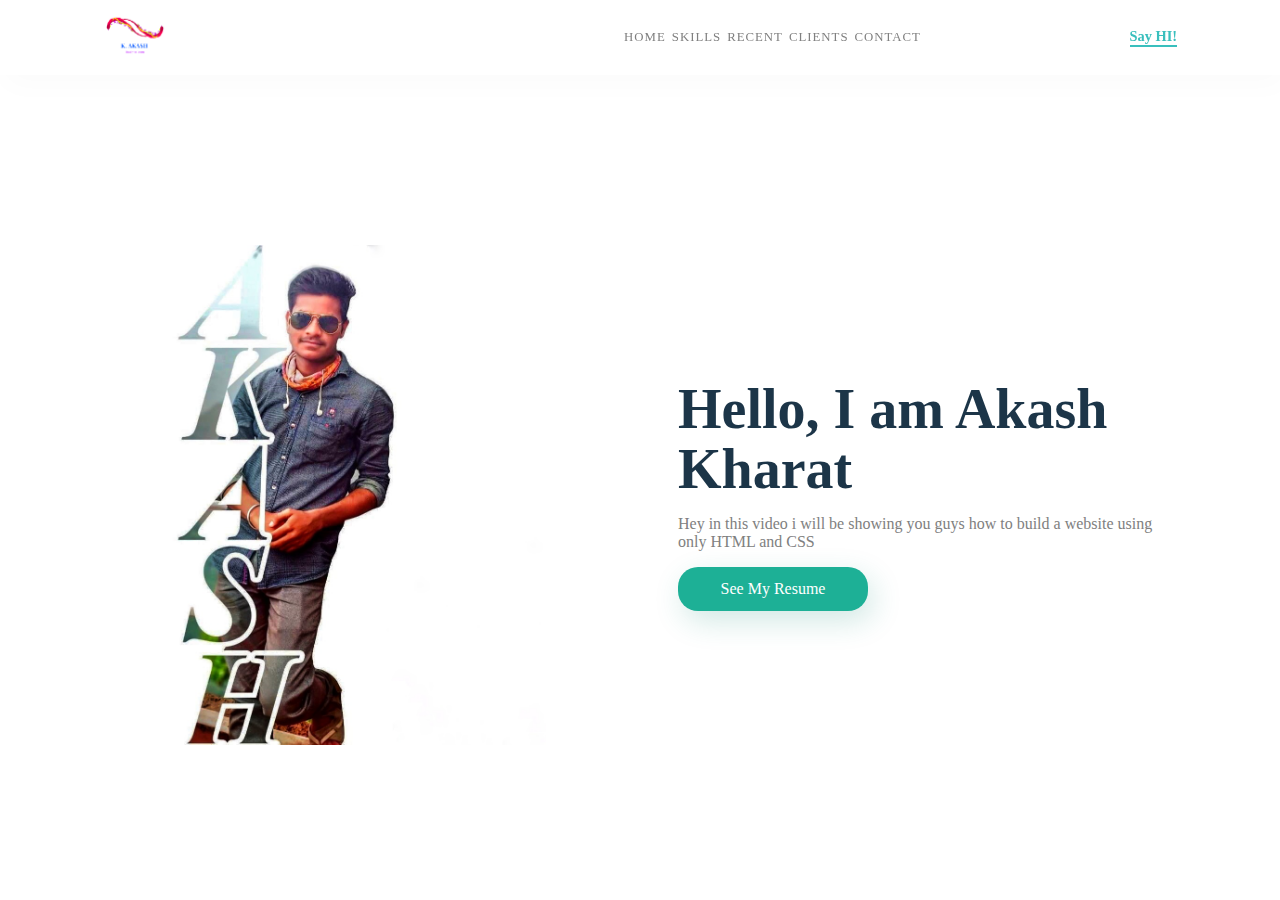
==== index.html @ 97502e10 "Add files via upload" ====
<!DOCTYPE html>
<html>
  <head>
    <meta charset="utf-8">
    <meta name="viewport" content="width=device-width">
    <title>Akash Resume</title>
    <link href="style.css" rel="stylesheet" type="text/css" />
  </head>
  <body>
    <section id="main">
      <nav>
        <a href="#" class="logo">
          <img src="logo.png" alt="the logo of my project">
        </a>
        <span class="menu-space"></span>
        <ul class="menu">
          <li><a href="#">Home</a></li>
          <li><a href="#">Skills</a></li>
          <li><a href="#">Recent</a></li>
          <li><a href="#">Clients</a></li>
          <li><a href="#">Contact</a></li>
        </ul>
        <a href="#" class="hey"><strong> Say HI!</strong></a>

      </nav>
    </section>
    <div class="content">
      <div class="image">
        <img src="photo.jpeg" alt="my photo">
      </div>
      <div class="main-text">
        <h1>Hello, I am Akash Kharat</h1>
        <p> Hey in this video i will be showing you guys how to build a website using only HTML and CSS</p>
        <a href="#" class="resume-btn">See My Resume</a>
  </body>
</html>
---- style.css ----
*{
  box-sizing: border-box;
}

body{
  margin: 0px;
  padding: 0px;
  font: popins;
}

#main{
  width: 100%;
  height: 55vh;
  position: relative;
}
nav{
  display: flex;
  justify-content: space-around;
  align-items: center;
  position: fixed;
  top: 0px;
  left: 0px;
  width: 100%;
  background-color: white;
  box-shadow: 5px 10px 30px rgba(0, 0,0,0.02);
  z-index: 1;
}

.logo img{
  height: 60px;
}

.menu{
  list-style: none;
  display: flex;
}

.menu li a{
  height: 40px;
  line-height: 43px;
  margin: 3px;
  padding: 0px, 22px;
  font-size: 0.8em;
  text-transform: uppercase;
  font-weight: 500;
  letter-spacing: 1px;
  color: gray;
}
a{
  text-decoration: none;
}

.hey{
  color: #39bfbd;
  font-weight: 500;
  font-size: 0.9em;
  border-bottom: 2px solid #39bfbd;
}

.image{
  width: 500px;
  height: 500px;
}

.image img{
  width: 100%;
  height: 100%;
  object-fit: contain;
}
.content{
  display: flex;
  width: 90%;
  justify-content: space-around;
  align-items: center;
  position: absolute;
  left: 50%;
  right: 50%;
  transform: translate(-50%, -50%);
}

.main-text{
  width: 500px;
}

.main-text h1{
  font-size: 3.5em;
  color: #1c3548;
  margin: 0px 0px 10px 0px;
  line-height: 60px;
}
.main-text p{
  color: gray;
}

.resume-btn{
  width: 190px;
  height: 44px;
  display: flex;
  justify-content: center;
  align-items: center;
  color: white;
  background-color: #1db096;
  border-radius: 20px;
  box-shadow: 5px 10px 30px rgba(24,139,119,0.2);
}

.resume-btn:hover{
  background-color: #23cdaf;
  transition: all ease 0.2s;

}

.menu li a:hover{
  background-color: #23cdaf;
  color: white;
  box-shadow: 5px 10px 30px rgba(24,139,119,0.2);
  transition: all ease 0.2s;
}
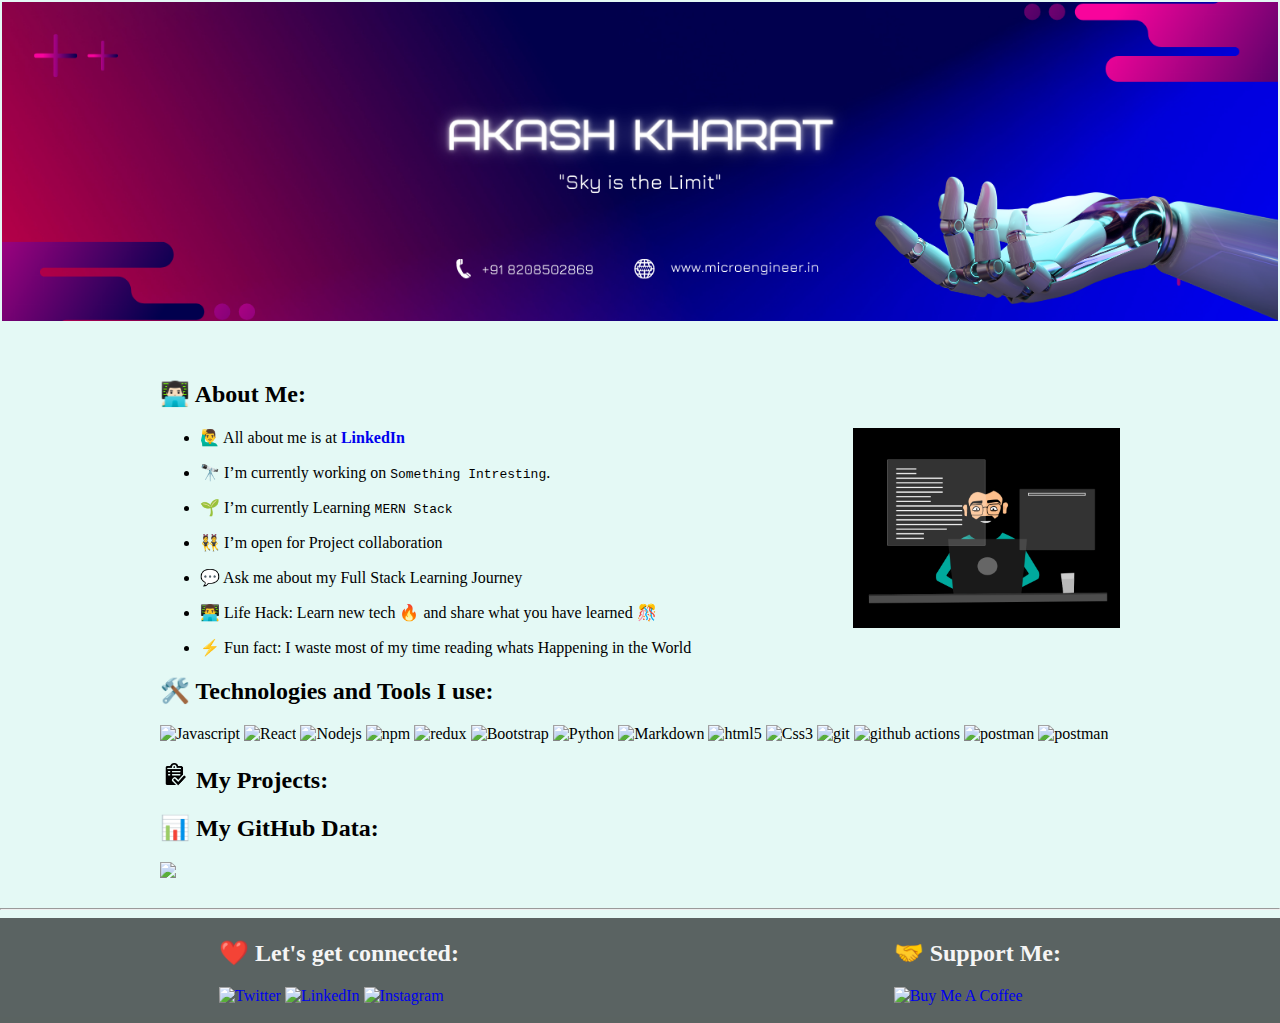
==== commit 0543b78b: "commit me" ====
--- a/index.html
+++ b/index.html
@@ -1,36 +1,201 @@
 <!DOCTYPE html>
-<html>
-  <head>
-    <meta charset="utf-8">
-    <meta name="viewport" content="width=device-width">
-    <title>Akash Resume</title>
+<html lang="en">
+<head>
+    <meta charset="UTF-8">
+    <meta http-equiv="X-UA-Compatible" content="IE=edge">
+    <meta name="viewport" content="width=device-width, initial-scale=1.0">
+    <title>MicroEngineer</title>
+    <script src="https://kit.fontawesome.com/81a1503b83.js" crossorigin="anonymous"></script>
     <link href="style.css" rel="stylesheet" type="text/css" />
   </head>
   <body>
-    <section id="main">
-      <nav>
-        <a href="#" class="logo">
-          <img src="logo.png" alt="the logo of my project">
+    <section class="banner">
+      <div align="center">
+        <a href="./" target="_blank" rel="noopener noreferrer"><img src="./Banner.png" width="100%" /></a>
+        
+      </div>
+    </section>
+    <section class="body">
+      <p><br /></p>
+      <h2 id="-about-me-">👨🏻‍💻 About Me:</h2>
+      <p>
+        <img
+          src="./thoughtworks-gif_dribbble.gif"
+          height="200rem"
+          alt="coder anim gif"
+          align ="right"
+        />
+      </p>
+      <ul>
+        <li>
+          <p>
+            🙋‍♂️ All about me is at
+            <strong><a href="https://www.linkedin.com/in/akash-kharat-037740126/" target="_blank" rel="noopener noreferrer">LinkedIn</a></strong>
+          </p>
+        </li>
+        <li>
+          <p>🔭 I’m currently working on <code>Something Intresting</code>.</p>
+        </li>
+        <li>
+          <p>🌱 I’m currently Learning <code>MERN Stack</code></p>
+        </li>
+        <li>
+          <p>👯 I’m open for Project collaboration </p>
+        </li>
+        <li><p>💬 Ask me about my Full Stack Learning Journey</p></li>
+        <li>
+          <p>
+            👨‍💻 Life Hack: Learn new tech 🔥 and share what you have learned
+            🎊
+          </p>
+        </li>
+        <li>
+          <p>
+            ⚡ Fun fact: I waste most of my time reading whats Happening in the
+            World
+          </p>
+        </li>
+      </ul>
+      <div class="tools">
+        <h2 id="-technologies-and-tools-i-use-">
+        🛠️ Technologies and Tools I use:
+      </h2>
+      <p>
+        <img
+          alt="Javascript"
+          src="https://img.shields.io/badge/JavaScript-323330?style=for-the-badge&logo=javascript&logoColor=F7DF1E"
+          height="25px"
+        />
+        <img
+          alt="React"
+          src="https://img.shields.io/badge/React-20232A?style=for-the-badge&logo=react&logoColor=61DAFB"
+          height="25px"
+        />
+        <img
+          alt="Nodejs"
+          src="https://img.shields.io/badge/-Nodejs-43853d?style=flat-square&logo=Node.js&logoColor=white"
+          height="25px"
+        />
+        <img
+          alt="npm"
+          src="https://img.shields.io/badge/NPM-%23000000.svg?style=for-the-badge&logo=npm&logoColor=white"
+          height="25px"
+        />
+        <img
+          alt="redux"
+          src="https://img.shields.io/badge/-Redux-764ABC?style=flat-square&logo=redux&logoColor=white"
+          height="25px"
+        />
+        <img
+          alt="Bootstrap"
+          src="https://img.shields.io/badge/Bootstrap-563D7C?style=for-the-badge&logo=bootstrap&logoColor=white"
+          height="25px"
+        />
+        <img
+          alt="Python"
+          src="https://img.shields.io/badge/Python-14354C?style=for-the-badge&logo=python&logoColor=white"
+          height="25px"
+        />
+        <img
+          alt="Markdown"
+          src="https://img.shields.io/badge/Markdown-000000?style=for-the-badge&logo=markdown&logoColor=white"
+          height="25px"
+        />
+        <img
+          alt="html5"
+          src="https://img.shields.io/badge/HTML5-E34F26?style=for-the-badge&logo=html5&logoColor=white"
+          height="25px"
+        />
+        <img
+          alt="Css3"
+          src="https://img.shields.io/badge/CSS3-1572B6?style=for-the-badge&logo=css3&logoColor=white"
+          height="25px"
+        />
+        <img
+          alt="git"
+          src="https://img.shields.io/badge/-Git-F05032?style=flat-square&logo=git&logoColor=white"
+          height="25px"
+        />
+        <img
+          alt="github actions"
+          src="https://img.shields.io/badge/-Github_Actions-2088FF?style=flat-square&logo=github-actions&logoColor=white"
+          height="25px"
+        />
+        <img
+          alt="postman"
+          src="https://img.shields.io/badge/-Postman-00C7B7?style=flat-square&logo=postman&logoColor=white"
+          height="25px"
+        />
+        
+        <img
+          alt="postman"
+          src="https://img.shields.io/badge/Firebase-FFCA28?style=for-the-badge&logo=Firebase&logoColor=white"
+          height="25px"
+        />
+      </p>
+      </div>
+      <div class="projects">
+        
+        <h2><img src="./pro.png" width="30px" alt=""> My Projects:</h2>
+      </div>
+      
+      
+      <h2 id="-my-github-data-">📊 My GitHub Data:</h2>
+      <div class="gitdata">
+        <a href="https://github.com/Akash-Kharat/" target="_blank" rel="noopener noreferrer">
+          <img         
+          src="https://github-readme-stats-anuraghazra1.vercel.app/api?username=Akash-Kharat&show_icons=true"
+        />
         </a>
-        <span class="menu-space"></span>
-        <ul class="menu">
-          <li><a href="#">Home</a></li>
-          <li><a href="#">Skills</a></li>
-          <li><a href="#">Recent</a></li>
-          <li><a href="#">Clients</a></li>
-          <li><a href="#">Contact</a></li>
-        </ul>
-        <a href="#" class="hey"><strong> Say HI!</strong></a>
-
-      </nav>
+        <a href="https://github.com/Akash-Kharat/" target="_blank" rel="noopener noreferrer">
+          <img          
+          src="https://github-readme-streak-stats.herokuapp.com/?user=Akash-Kharat&"
+          alt=""
+        /></a>
+        
+      </div>
     </section>
-    <div class="content">
-      <div class="image">
-        <img src="photo.jpeg" alt="my photo">
-      </div>
-      <div class="main-text">
-        <h1>Hello, I am Akash Kharat</h1>
-        <p> Hey in this video i will be showing you guys how to build a website using only HTML and CSS</p>
-        <a href="#" class="resume-btn">See My Resume</a>
+    <br />
+    <hr />
+    <footer>
+    <div class="connect">
+            <h2 id="-let-s-get-connected-">❤️ Let&#39;s get connected:</h2>
+          <p>
+            <a href="https://twitter.com/AkashSince1998" target="_blank"
+              ><img
+                alt="Twitter"
+                src="https://img.shields.io/badge/twitter-%231DA1F2.svg?&style=for-the-badge&logo=twitter&logoColor=white"
+                height="30px"
+            /></a>
+            <a
+              href="https://www.linkedin.com/in/akash-kharat-037740126/"
+              target="_blank"
+              ><img
+                alt="LinkedIn"
+                src="https://img.shields.io/badge/linkedin-%230077B5.svg?&style=for-the-badge&logo=linkedin&logoColor=white"
+                height="30px"
+            /></a>
+            <a href="https://www.instagram.com/microengineer/" target="_blank"
+              ><img
+                alt="Instagram"
+                src="https://img.shields.io/badge/Instagram-E4405F?style=for-the-badge&logo=instagram&logoColor=white"
+                height="30px"
+            /></a>
+          </p>
+          </div>
+          
+          <div class="supportme">
+            <h2 id="-support-me-">🤝 Support Me:</h2>
+                  <p>
+                    <a href="https://www.buymeacoffee.com/akashkharae" target="_blank"
+                      ><img
+                        src="https://cdn.buymeacoffee.com/buttons/v2/default-violet.png"
+                        alt="Buy Me A Coffee"
+                        height="60px"
+                        width="200px"
+                    /></a>
+                  </p>
+          </div>
+    </footer>
   </body>
-</html>+</html>
--- a/style.css
+++ b/style.css
@@ -6,11 +6,14 @@
   margin: 0px;
   padding: 0px;
   font: popins;
+  background-color: #23cdae1f;
 }
-
+.banner{
+  padding: 0.1rem;
+}
 #main{
   width: 100%;
-  height: 55vh;
+  /* height: 55vh; */
   position: relative;
 }
 nav{
@@ -28,8 +31,11 @@
 
 .logo img{
   height: 60px;
+  margin-left: 2rem;
 }
-
+.logo {
+  display: flex;
+}
 .menu{
   list-style: none;
   display: flex;
@@ -57,62 +63,56 @@
   border-bottom: 2px solid #39bfbd;
 }
 
-.image{
-  width: 500px;
-  height: 500px;
-}
 
-.image img{
-  width: 100%;
-  height: 100%;
-  object-fit: contain;
-}
-.content{
-  display: flex;
-  width: 90%;
-  justify-content: space-around;
-  align-items: center;
-  position: absolute;
-  left: 50%;
-  right: 50%;
-  transform: translate(-50%, -50%);
-}
-
-.main-text{
-  width: 500px;
-}
-
-.main-text h1{
-  font-size: 3.5em;
-  color: #1c3548;
-  margin: 0px 0px 10px 0px;
-  line-height: 60px;
-}
-.main-text p{
-  color: gray;
-}
-
-.resume-btn{
-  width: 190px;
-  height: 44px;
-  display: flex;
-  justify-content: center;
-  align-items: center;
-  color: white;
-  background-color: #1db096;
-  border-radius: 20px;
-  box-shadow: 5px 10px 30px rgba(24,139,119,0.2);
-}
-
-.resume-btn:hover{
-  background-color: #23cdaf;
-  transition: all ease 0.2s;
-
-}
 
 .menu li a:hover{
   background-color: #23cdaf;
   color: white;
   box-shadow: 5px 10px 30px rgba(24,139,119,0.2);
   transition: all ease 0.2s;
+}
+
+.body{
+  /* margin: 1rem auto; */
+  display: block;
+    margin-left: 10rem;
+    margin-right: 10rem;
+}
+
+
+.gitdata img{
+  width: auto;
+}
+
+footer{
+  padding: 0.1rem;
+  color: whitesmoke;
+  background: #313736c5;
+  display: flex;
+  justify-content: space-around;
+}
+.connect a img{
+  width: 100px;
+}
+.supportme p a img {
+  height: 2rem;
+  width: auto;
+}
+.project{
+  text-align: center;
+}
+@media  screen and  (max-width:674px){
+  .main-content{
+      display: flex;
+      flex-direction: column;
+  }
+  .gitdata{
+  display: flex;
+  flex-direction: column;
+}
+.body{
+  /* margin: 1rem auto; */
+  display: block;
+    margin: 0 auto;
+}
 }